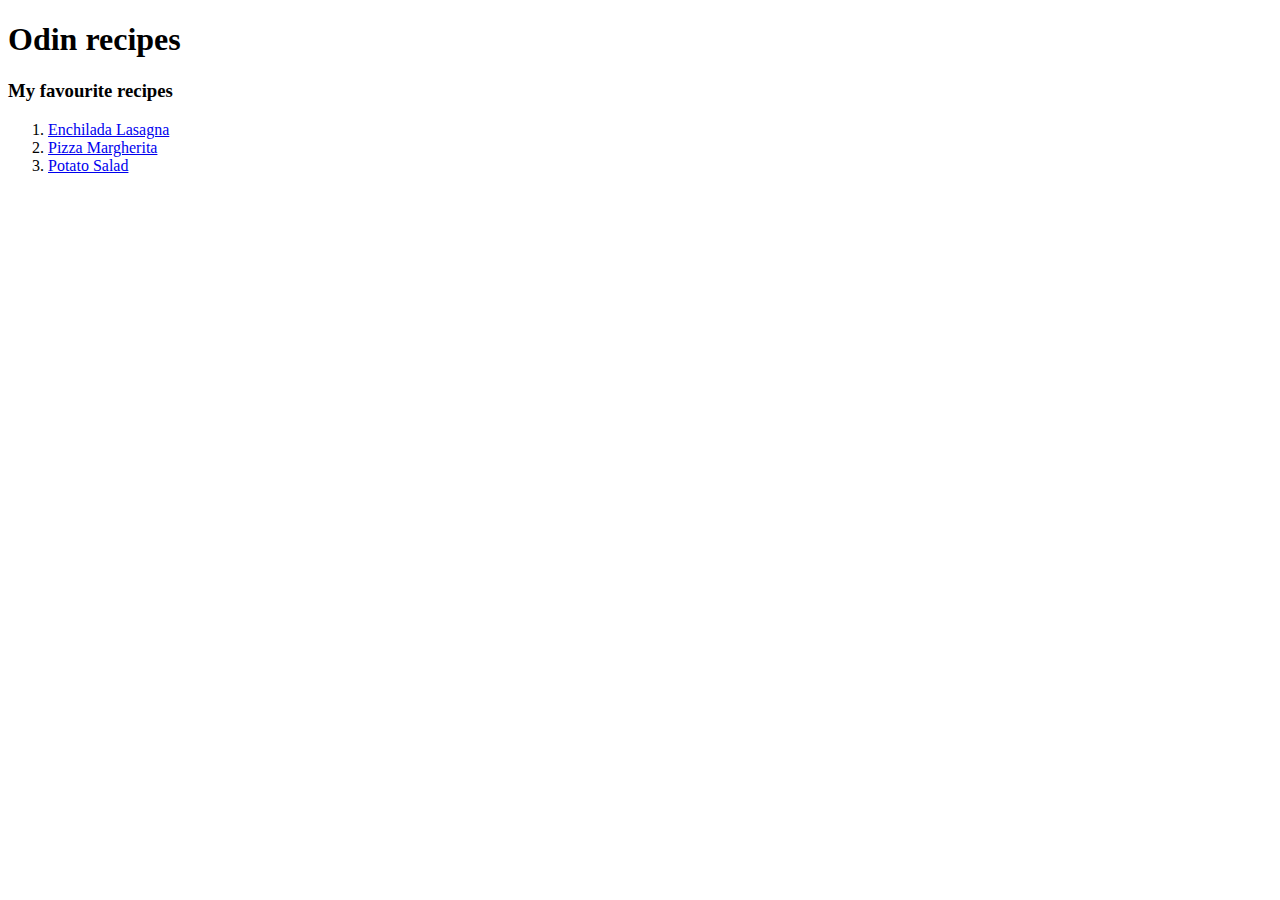
==== index.html @ 7cc9e211 "Index file finalized" ====
<!DOCTYPE html>
<html lang="en">
<head>
    <meta charset="UTF-8">
    <meta http-equiv="X-UA-Compatible" content="IE=edge">
    <meta name="viewport" content="width=device-width, initial-scale=1.0">
    <title>Odin recipes</title>
</head>
<body>
    <h1>Odin recipes</h1>

    <h3>My favourite recipes</h3>

    <ol>
        <li><a href="./recipes/lasagna.html">Enchilada Lasagna</a></li>
        <li><a href="./recipes/pizza.html">Pizza Margherita</a></li>
        <li><a href="./recipes/potatosalad.html">Potato Salad</a></li>
    </ol>
</body>
</html>
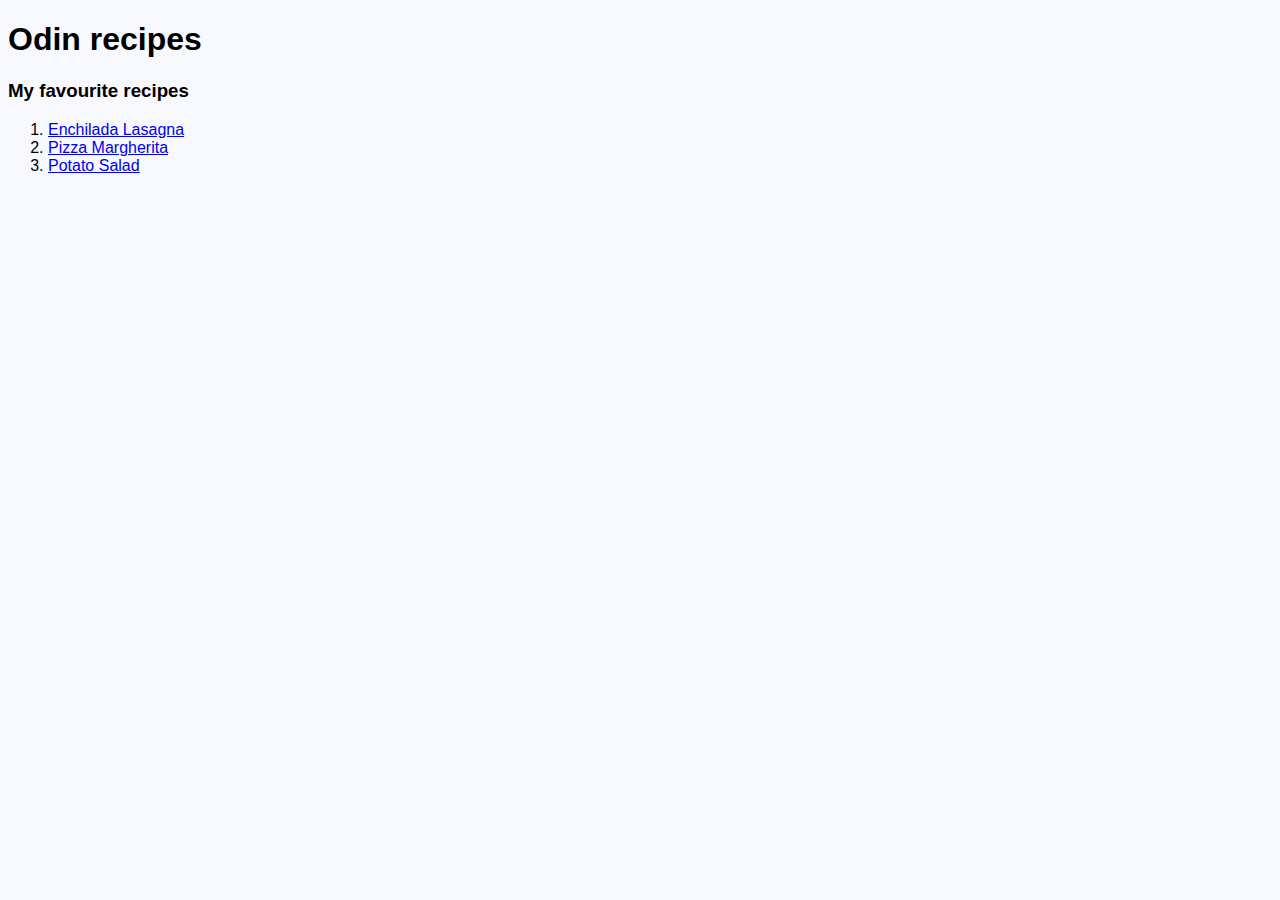
==== commit bb47a6e9: "basic css styling added" ====
--- a/index.html
+++ b/index.html
@@ -4,6 +4,7 @@
     <meta charset="UTF-8">
     <meta http-equiv="X-UA-Compatible" content="IE=edge">
     <meta name="viewport" content="width=device-width, initial-scale=1.0">
+    <link rel="stylesheet" href="style.css">
     <title>Odin recipes</title>
 </head>
 <body>
--- a/style.css
+++ b/style.css
@@ -0,0 +1,4 @@
+html {
+    font-family: Arial, Helvetica, sans-serif;
+    background-color: ghostwhite;
+}